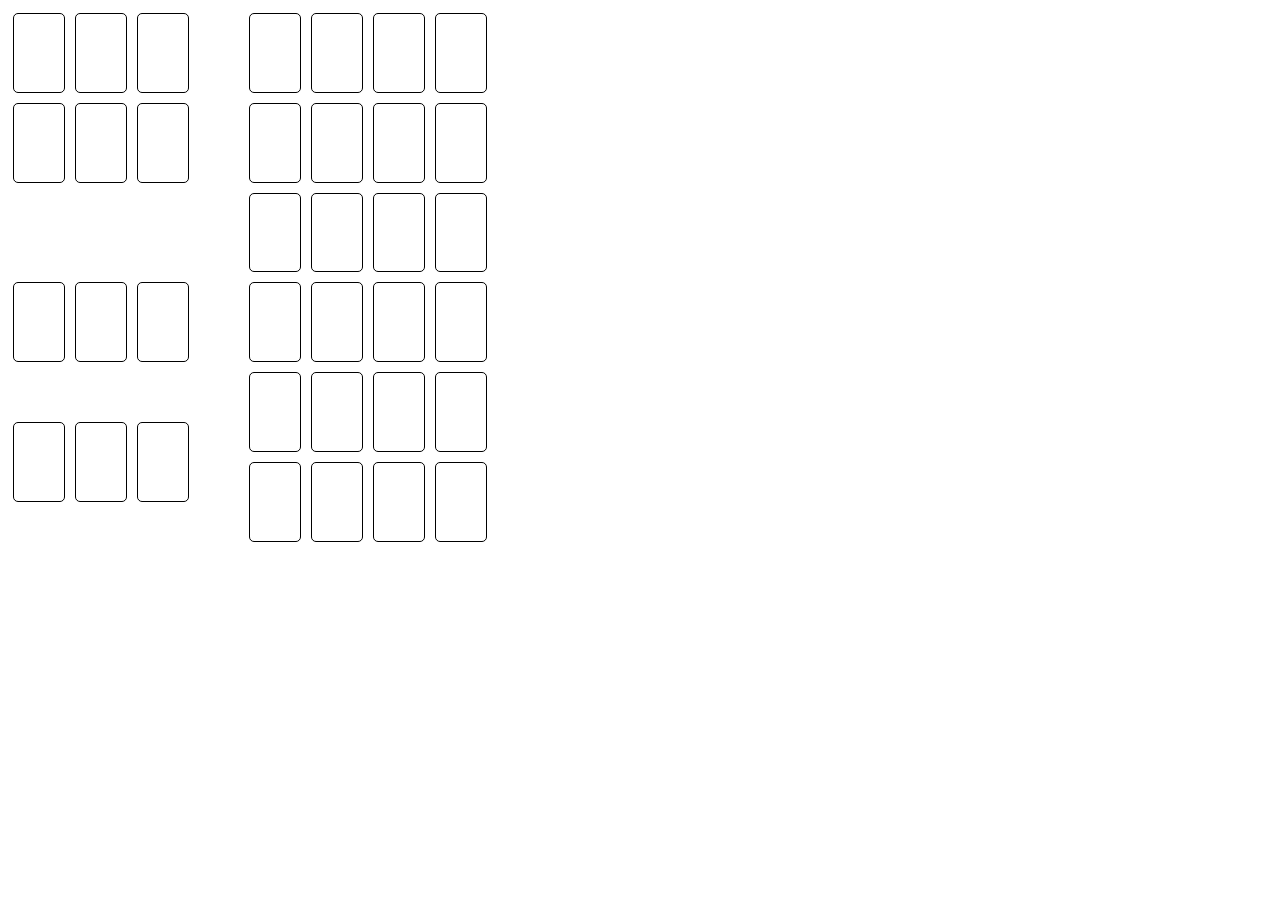
==== index.html @ c7589624 "Собран полный стол" ====
<html>
<head>
	<meta charset="UTF-8" />
	<title>Document</title>
	<script src='js/coloda.js'></script>
	<link rel="stylesheet" href="css/style.css" />
</head>
<body>

<script>
	var Table = new Table({name:"Моя половина"});	
	console.log(Table);
	document.body.appendChild(Table.getNode()); 
	
	//var testCart  = new cart({name:'Дама',strong:12});
	//console.log(testCart);
	
	//testCart.live(6);
	//console.log(testCart.live());

//	testCart.live(50);
//	console.log(testCart.live());
</script>		
</body>
</html>
---- css/style.css ----
/*-------------Половина стола ----------*/
.half-table__left,
.half-table__center,
.half-table__right{
	display: table-cell;
}
.half-table__left{
	padding-right: 50px;
}

.half-table__items{
	padding-bottom: 50px;	
}

.block-cells {
    display: table;
}
.block-cells__row {
    display: table-row;
}
.cell-cart{
	display: table-cell;
}


/*-------------Карта ----------*/
.cart{
	--width:50px;
	width:var(--width);
	height:calc(var(--width)*1.5555);
	display: inline-block;
	border:1px solid black;
	margin:5px;
	border-radius: 5px;
}
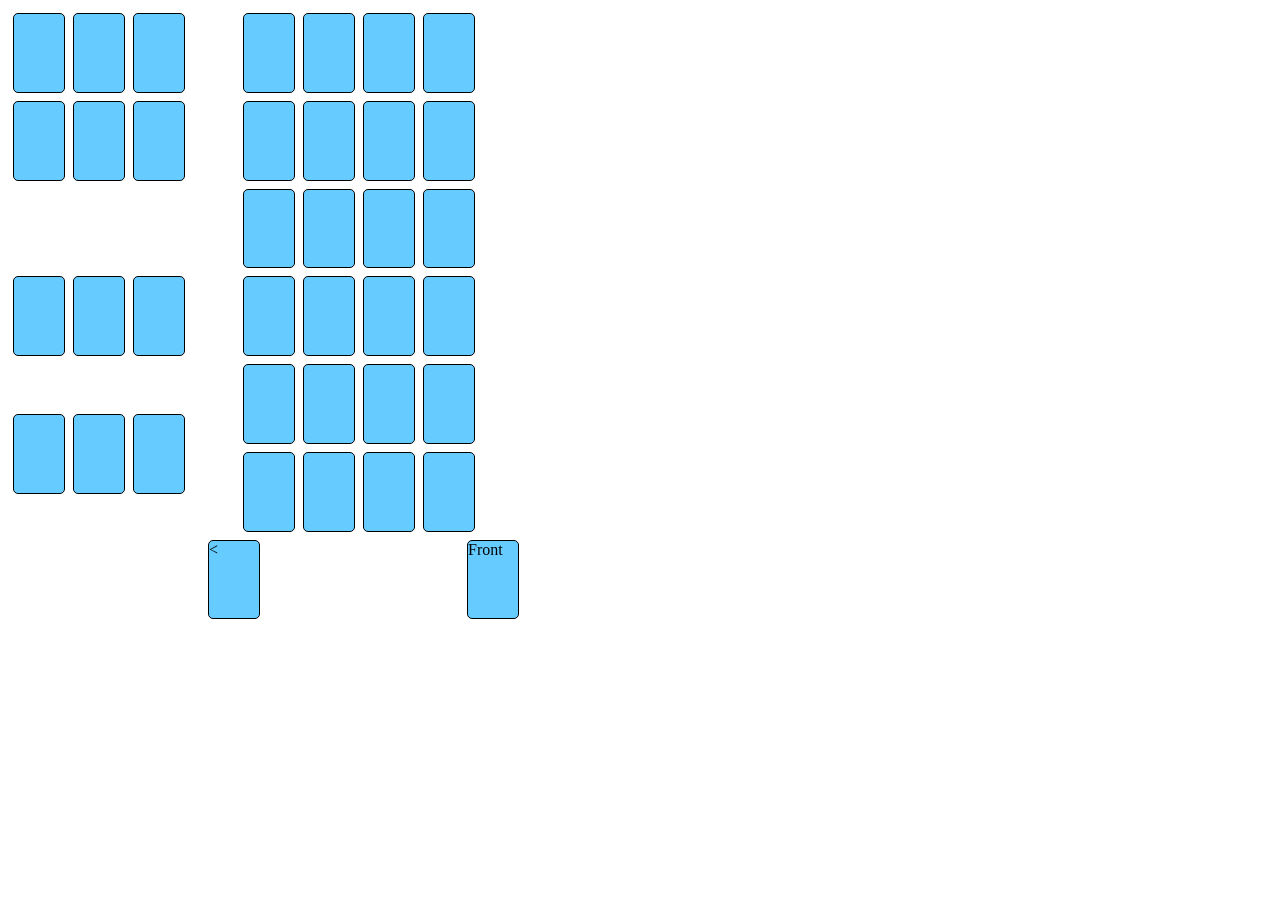
==== commit 13bbbc11: "Добавлены рубашки и поворот карты налево" ====
--- a/index.html
+++ b/index.html
@@ -20,6 +20,19 @@
 
 //	testCart.live(50);
 //	console.log(testCart.live());
-</script>		
+</script>
+<style>
+	
+</style>
+  <div class="cart cart--left-rotate" style="margin-left:200px">
+	<div class="cart-front"><span><</span></div>
+	<div class="cart-back"><span>></span></div>
+  </div>
+
+  <div class="cart cart--left-rotate" style="margin-left:200px">
+	<div class="cart-front"><span>Front</span></div>
+	<div class="cart-back"><span>Back</span></div>
+  </div>
+
 </body>
 </html>--- a/css/style.css
+++ b/css/style.css
@@ -29,10 +29,37 @@
 	width:var(--width);
 	height:calc(var(--width)*1.5555);
 	display: inline-block;
-	border:1px solid black;
 	margin:5px;
 	border-radius: 5px;
+	position: relative;
+	perspective: 30rem;
 }
+.cart-front,
+.cart-back {
+	position: absolute;
+	width: 100%; 
+	height: 100%;
+	transition: transform 1s;
+	backface-visibility:hidden;
+	border:1px solid black;
+	border-radius: 5px;
+}
+.cart-front{
+	background-color: #66ccff;
+}
+.cart-back{
+	background-image: url('../images/cart/back/1.png');
+	background-size: 100%;
+	transform: rotateY(-180deg);
 
+}
+.cart:hover .cart-front{ transform: rotateY(-180deg); }
+.cart:hover .cart-back { transform: rotateY(-360deg); }
 
-
+.cart--left-rotate	.cart-front{
+		transform-origin: left center 0;	
+}
+.cart--left-rotate	.cart-back{
+		left:calc(var(--width)*(-1));
+		transform-origin: right center 0;
+}
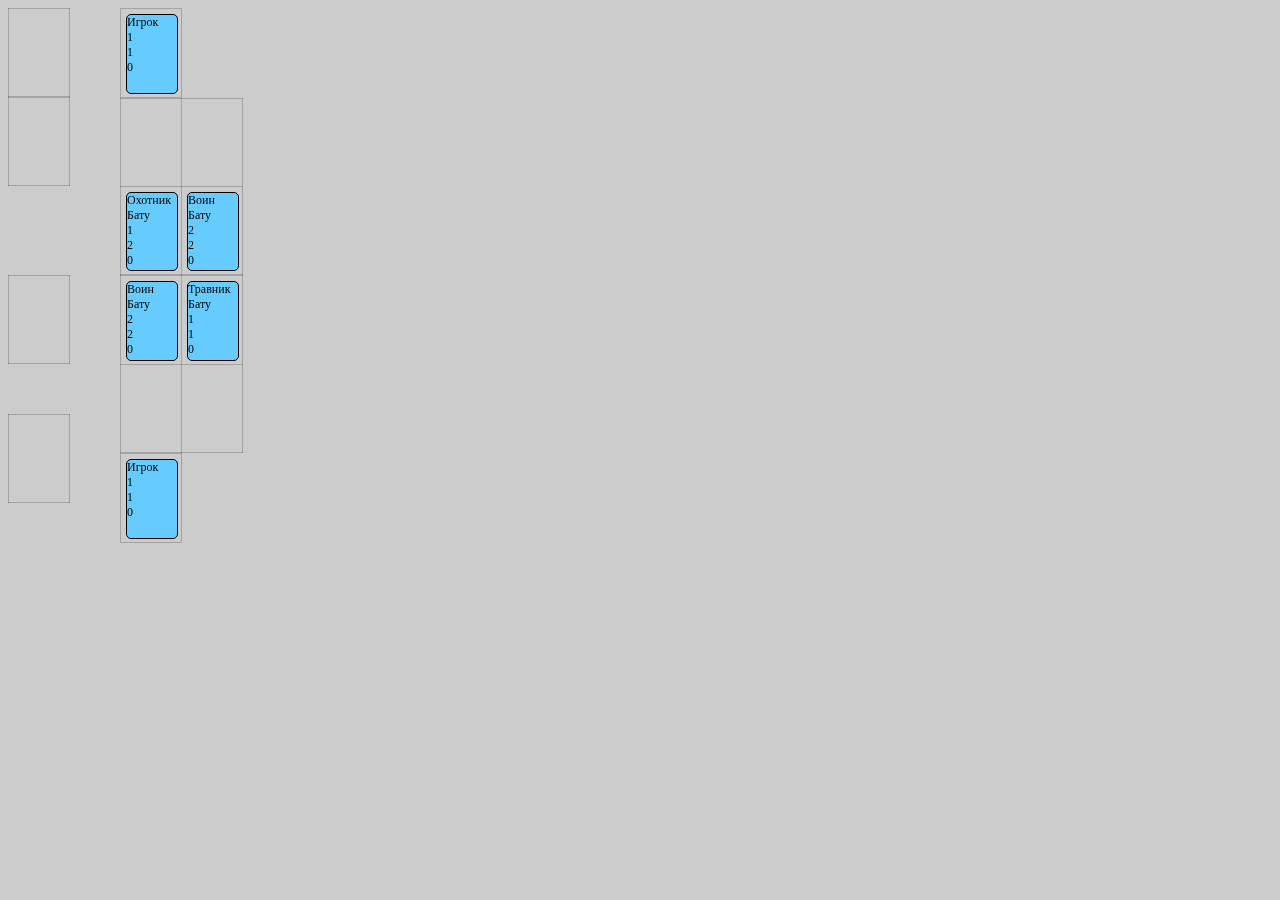
==== commit 6dc88cef: "Заполнение первой строки арены" ====
--- a/index.html
+++ b/index.html
@@ -8,31 +8,26 @@
 <body>
 
 <script>
-	var Table = new Table({name:"Моя половина"});	
+	//var BC = new blockCells(2,2,true);
+	var Table = new Table({name:"Моя половина",arena_col:2,arena_row:2,items_col:1,spells_col:1});	
 	console.log(Table);
-	document.body.appendChild(Table.getNode()); 
-	
-	//var testCart  = new cart({name:'Дама',strong:12});
-	//console.log(testCart);
-	
-	//testCart.live(6);
-	//console.log(testCart.live());
+	document.body.appendChild(Table.getNode());
+	Table.backHalfTable.fillFirstRow();
+	Table.frontHalfTable.fillFirstRow();
 
-//	testCart.live(50);
-//	console.log(testCart.live());
+
 </script>
-<style>
-	
-</style>
+
+<!--
   <div class="cart cart--left-rotate" style="margin-left:200px">
 	<div class="cart-front"><span><</span></div>
 	<div class="cart-back"><span>></span></div>
   </div>
 
-  <div class="cart cart--left-rotate" style="margin-left:200px">
+  <div class="cart cart--right-rotate" style="margin-left:200px">
 	<div class="cart-front"><span>Front</span></div>
 	<div class="cart-back"><span>Back</span></div>
   </div>
-
+-->
 </body>
 </html>--- a/css/style.css
+++ b/css/style.css
@@ -1,3 +1,10 @@
+body{
+	background: #ccc;
+	--width-cart:50px;
+	--height-cart:calc(var(--width-cart)*1.5555);
+	
+}
+
 /*-------------Половина стола ----------*/
 .half-table__left,
 .half-table__center,
@@ -6,6 +13,7 @@
 }
 .half-table__left{
 	padding-right: 50px;
+	vertical-align: top;
 }
 
 .half-table__items{
@@ -13,33 +21,37 @@
 }
 
 .block-cells {
-    display: table;
+	display: table;
+	border-collapse: collapse;
 }
 .block-cells__row {
     display: table-row;
 }
 .cell-cart{
 	display: table-cell;
+	border:1px solid #00000033;
+	width:calc(var(--width-cart) + 10px);
+	height:calc(var(--height-cart) + 10px);
 }
 
 
 /*-------------Карта ----------*/
 .cart{
-	--width:50px;
-	width:var(--width);
-	height:calc(var(--width)*1.5555);
+	width:var(--width-cart);
+	height:var(--height-cart);
 	display: inline-block;
 	margin:5px;
 	border-radius: 5px;
 	position: relative;
-	perspective: 30rem;
+	perspective: 50rem;
+	font-size: 12px;
 }
 .cart-front,
 .cart-back {
 	position: absolute;
 	width: 100%; 
 	height: 100%;
-	transition: transform 1s;
+	transition: transform 1s 0.1s;
 	backface-visibility:hidden;
 	border:1px solid black;
 	border-radius: 5px;
@@ -50,16 +62,30 @@
 .cart-back{
 	background-image: url('../images/cart/back/1.png');
 	background-size: 100%;
-	transform: rotateY(-180deg);
+	transform: rotateY(180deg);
 
 }
-.cart:hover .cart-front{ transform: rotateY(-180deg); }
-.cart:hover .cart-back { transform: rotateY(-360deg); }
-
+//.cart:hover .cart-front{ transform: rotateY(180deg); }
+//.cart:hover .cart-back { transform: rotateY(360deg); }
+/*Поворот налево*/
 .cart--left-rotate	.cart-front{
-		transform-origin: left center 0;	
+	transform-origin: left center 0;	
 }
 .cart--left-rotate	.cart-back{
-		left:calc(var(--width)*(-1));
-		transform-origin: right center 0;
+	left:calc(var(--width-cart)*(-1));
+	transform-origin: right center 0;
+	transform: rotateY(-180deg);
 }
+.cart.cart--left-rotate:hover .cart-front{ transform: rotateY(-180deg); }
+.cart.cart--left-rotate:hover .cart-back { transform: rotateY(-360deg); }
+/*Поворот направо*/
+.cart--right-rotate	.cart-front{
+	transform-origin: right center 0;	
+}
+.cart--right-rotate	.cart-back{
+	right:calc(var(--width-cart)*(-1));
+	transform-origin: left center 0;
+	transform: rotateY(180deg);
+}
+.cart.cart--right-rotate:hover .cart-front{ transform: rotateY(180deg); }
+.cart.cart--right-rotate:hover .cart-back { transform: rotateY(360deg); }
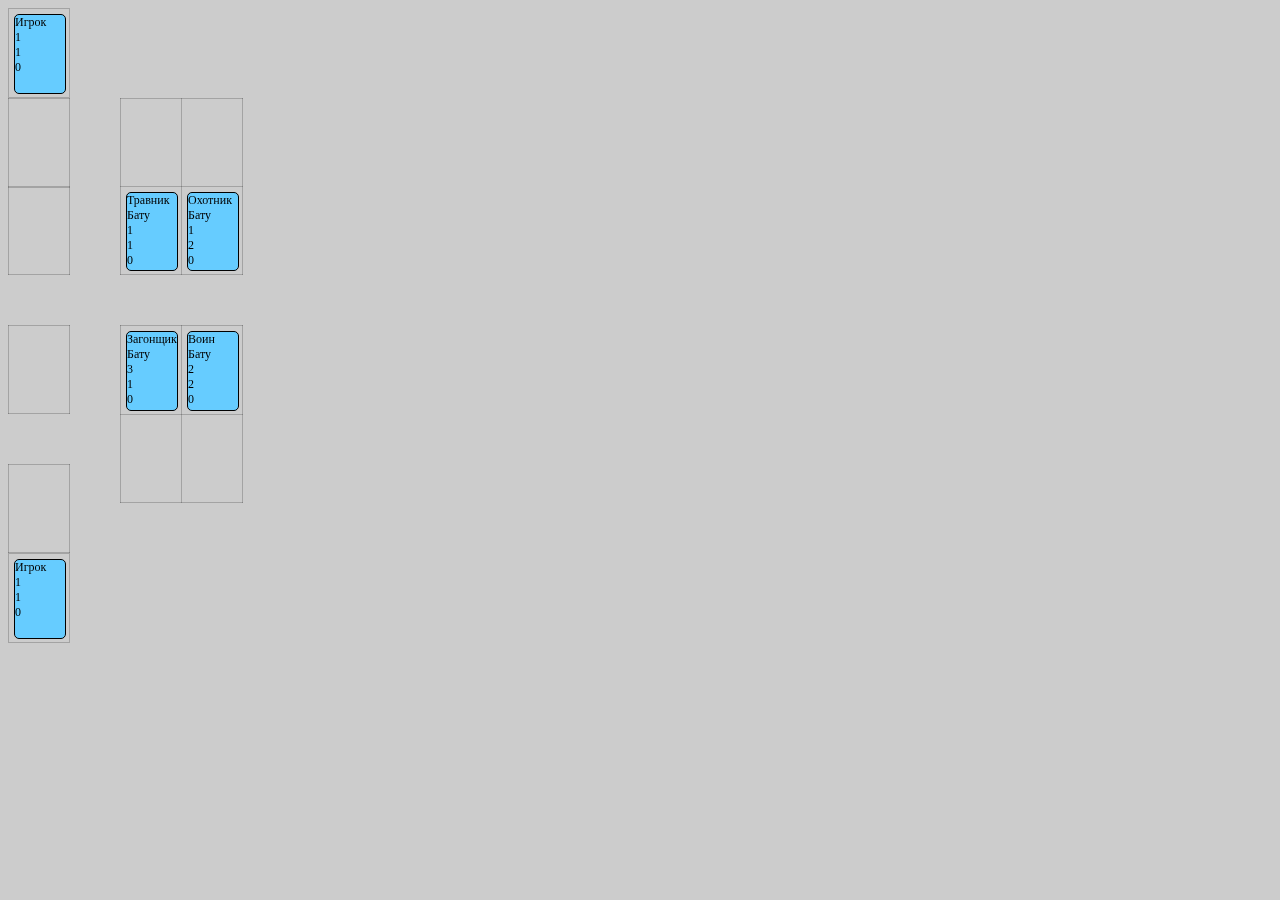
==== commit 15842edf: "Выборка ячеек - правильный путь" ====
--- a/index.html
+++ b/index.html
@@ -3,17 +3,19 @@
 	<meta charset="UTF-8" />
 	<title>Document</title>
 	<script src='js/coloda.js'></script>
+	<script src='js/battle_scene.js'></script>
 	<link rel="stylesheet" href="css/style.css" />
 </head>
 <body>
+<div id="scene">
 
+</div>
 <script>
 	//var BC = new blockCells(2,2,true);
-	var Table = new Table({name:"Моя половина",arena_col:2,arena_row:2,items_col:1,spells_col:1});	
-	console.log(Table);
-	document.body.appendChild(Table.getNode());
-	Table.backHalfTable.fillFirstRow();
-	Table.frontHalfTable.fillFirstRow();
+	var Battle = new BattleScene({name:"Моя половина",arena_col:2,arena_row:2,items_col:1,spells_col:1});	
+	console.log(Battle);
+	document.body.querySelector("#scene").appendChild(Battle.getSceneNode());
+	Battle.processRound();
 
 
 </script>
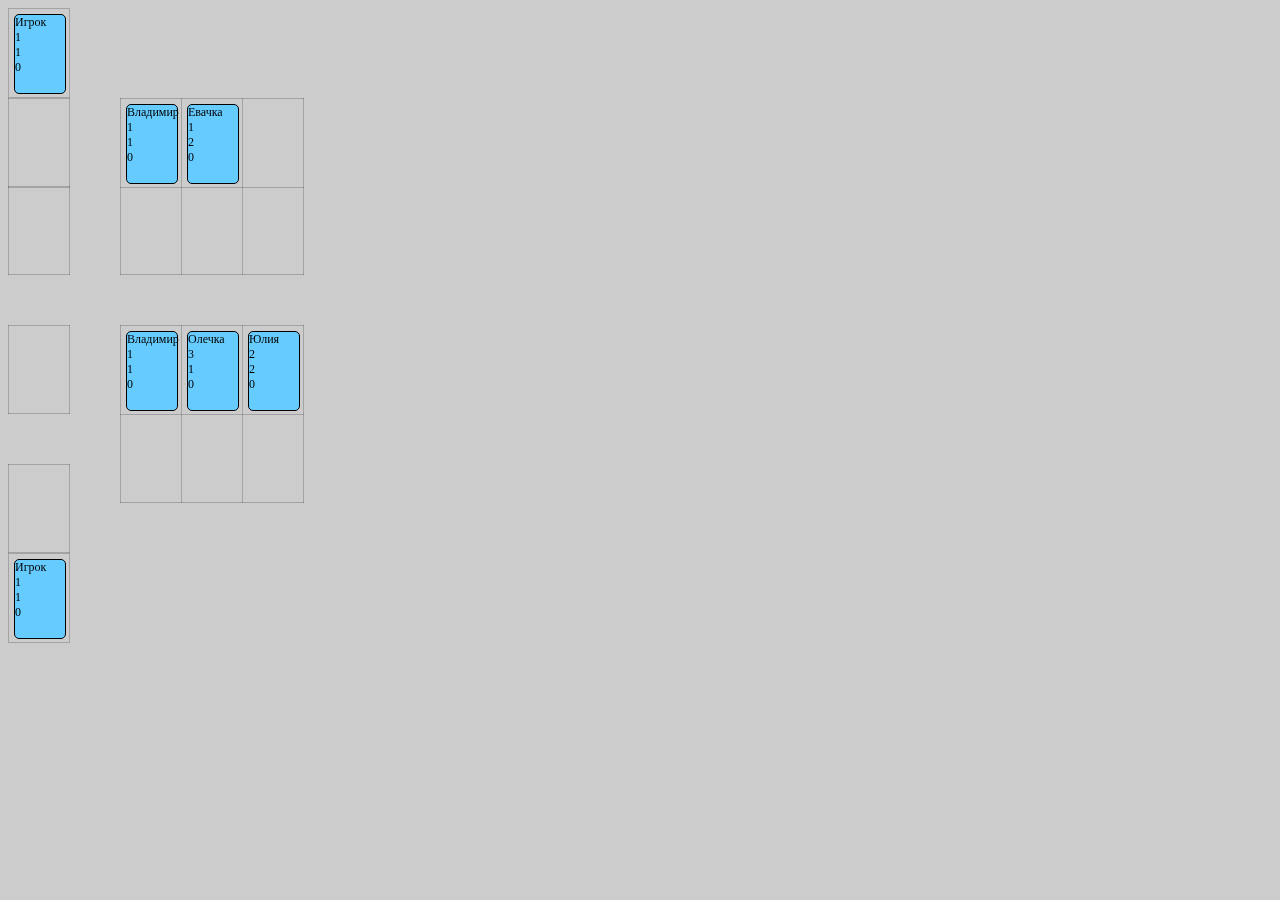
==== commit acb10f2b: "070218" ====
--- a/index.html
+++ b/index.html
@@ -12,7 +12,7 @@
 </div>
 <script>
 	//var BC = new blockCells(2,2,true);
-	var Battle = new BattleScene({name:"Моя половина",arena_col:2,arena_row:2,items_col:1,spells_col:1});	
+	var Battle = new BattleScene({name:"Моя половина",arena_col:3,arena_row:2,items_col:1,spells_col:1});	
 	console.log(Battle);
 	document.body.querySelector("#scene").appendChild(Battle.getSceneNode());
 	Battle.processRound();
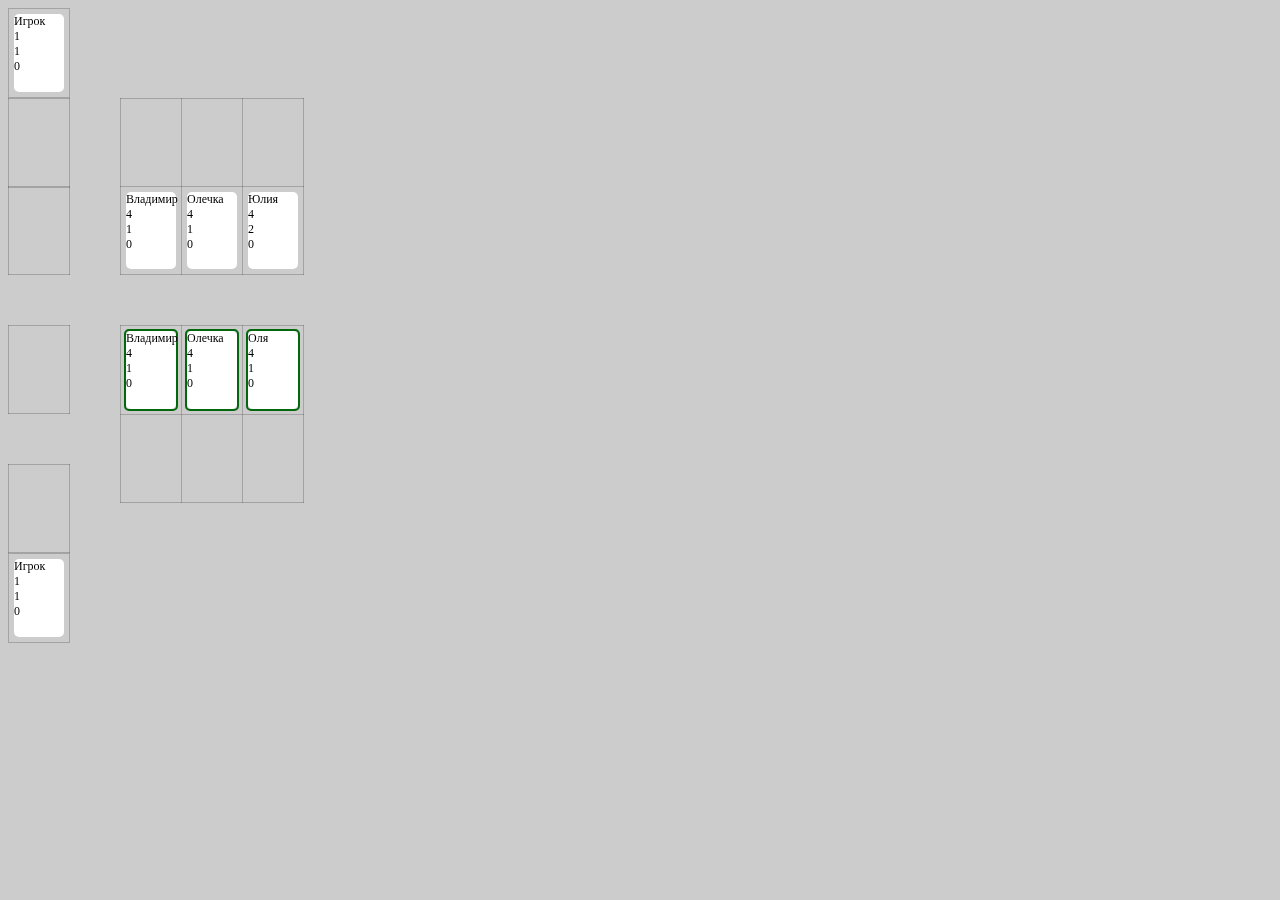
==== commit 26ae69f2: "Добавлен anime.js" ====
--- a/index.html
+++ b/index.html
@@ -13,7 +13,7 @@
 <script>
 	//var BC = new blockCells(2,2,true);
 	var Battle = new BattleScene({name:"Моя половина",arena_col:3,arena_row:2,items_col:1,spells_col:1});	
-	console.log(Battle);
+	//console.log(Battle);
 	document.body.querySelector("#scene").appendChild(Battle.getSceneNode());
 	Battle.processRound();
 
--- a/css/style.css
+++ b/css/style.css
@@ -4,7 +4,9 @@
 	--height-cart:calc(var(--width-cart)*1.5555);
 	
 }
-
+#scene{
+	background: url(../images/battle_scene/fon1.jpg);
+}
 /*-------------Половина стола ----------*/
 .half-table__left,
 .half-table__center,
@@ -53,11 +55,11 @@
 	height: 100%;
 	transition: transform 1s 0.1s;
 	backface-visibility:hidden;
-	border:1px solid black;
+	//border:1px solid black;
 	border-radius: 5px;
 }
 .cart-front{
-	background-color: #66ccff;
+	background-color: #ffffff;
 }
 .cart-back{
 	background-image: url('../images/cart/back/1.png');
@@ -65,6 +67,65 @@
 	transform: rotateY(180deg);
 
 }
+/*Карты - подсветка выбора*/
+.cart.cart__can-selected-level-1{
+	border: 2px solid #02680b;
+	margin:3px;
+}
+.cart.cart__can-selected-level-1:hover{
+	border: 2px solid #02e415;
+}
+.cart.cart__can-selected-level-2{
+	border: 2px solid #d37203;
+	margin:3px;
+}
+.cart.cart__can-selected-level-2:hover{
+	border: 2px solid #d30303;
+}
+.cart.cart__selected-level-1{
+	border: 2px solid #02e415;
+	margin:3px;
+}
+
+/*Карты - эффекты изменений*/
+.cart-change-info{
+	position: absolute;
+    z-index: 1;
+    background: red;
+    display: inline-block;
+    padding: 5px;
+    border-radius: 50%;
+    /* transition: all 1s 1s; */
+    width: 15px;
+    height: 15px;
+    text-align: center;
+    bottom: 100%;
+	right: -5%;
+	opacity: 0;
+	animation: cart-change-info--life  0.35s infinite linear;
+	animation-iteration-count:1;
+}
+.cart-change-info--life{
+	//transform: translate(0,-30px);
+}
+
+@keyframes cart-change-info--life {
+    0%   {bottom: 50%; opacity: 1;}
+    50%  {bottom: 100%; opacity: 1;}
+    100% {bottom: 100%; opacity: 0;}
+}
+
+/*Карты - мертвая карта*/
+.cart--dead-animation{
+	opacity: 0;
+	animation: cart-dead  0.35s infinite linear;
+	animation-iteration-count:1;
+}
+@keyframes cart-dead {
+    0%   { opacity: 1;}
+    100% { opacity: 0;}
+}
+/*Карты - повороты*/
 //.cart:hover .cart-front{ transform: rotateY(180deg); }
 //.cart:hover .cart-back { transform: rotateY(360deg); }
 /*Поворот налево*/
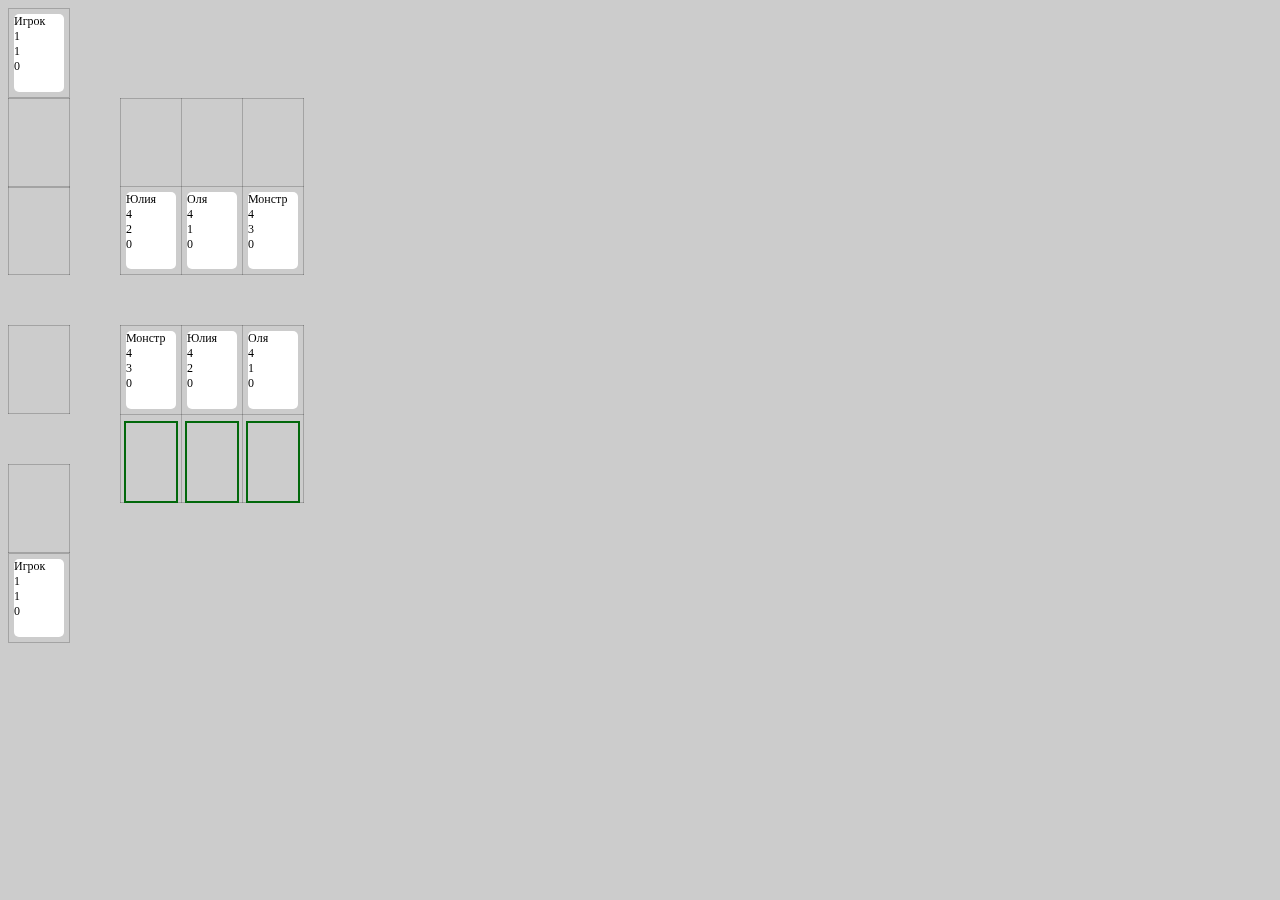
==== commit 97e4a40f: "первый корявое перераспределение карт" ====
--- a/index.html
+++ b/index.html
@@ -2,6 +2,7 @@
 <head>
 	<meta charset="UTF-8" />
 	<title>Document</title>
+	<script src='js/anime.min.js'></script>
 	<script src='js/coloda.js'></script>
 	<script src='js/battle_scene.js'></script>
 	<link rel="stylesheet" href="css/style.css" />
@@ -13,7 +14,7 @@
 <script>
 	//var BC = new blockCells(2,2,true);
 	var Battle = new BattleScene({name:"Моя половина",arena_col:3,arena_row:2,items_col:1,spells_col:1});	
-	//console.log(Battle);
+	console.log(Battle);
 	document.body.querySelector("#scene").appendChild(Battle.getSceneNode());
 	Battle.processRound();
 
--- a/css/style.css
+++ b/css/style.css
@@ -31,11 +31,23 @@
 }
 .cell-cart{
 	display: table-cell;
+	position: relative;
 	border:1px solid #00000033;
 	width:calc(var(--width-cart) + 10px);
 	height:calc(var(--height-cart) + 10px);
 }
-
+.cell-cart--can-added::before{
+	content:' ';
+	display: block;
+	position: absolute;
+	width: var(--width-cart);
+	height: var(--height-cart);
+	border: 2px solid #02680b;
+	margin: 3px;
+	top:3px;
+	z-index: 1;
+	
+}
 
 /*-------------Карта ----------*/
 .cart{
@@ -99,24 +111,21 @@
     width: 15px;
     height: 15px;
     text-align: center;
-    bottom: 100%;
+	bottom:50%;
 	right: -5%;
 	opacity: 0;
-	animation: cart-change-info--life  0.35s infinite linear;
-	animation-iteration-count:1;
-}
-.cart-change-info--life{
-	//transform: translate(0,-30px);
+
 }
 
-@keyframes cart-change-info--life {
+
+/*@keyframes cart-change-info--life {
     0%   {bottom: 50%; opacity: 1;}
     50%  {bottom: 100%; opacity: 1;}
     100% {bottom: 100%; opacity: 0;}
-}
+}*/
 
 /*Карты - мертвая карта*/
-.cart--dead-animation{
+/*.cart--dead-animation{
 	opacity: 0;
 	animation: cart-dead  0.35s infinite linear;
 	animation-iteration-count:1;
@@ -124,7 +133,7 @@
 @keyframes cart-dead {
     0%   { opacity: 1;}
     100% { opacity: 0;}
-}
+}*/
 /*Карты - повороты*/
 //.cart:hover .cart-front{ transform: rotateY(180deg); }
 //.cart:hover .cart-back { transform: rotateY(360deg); }
